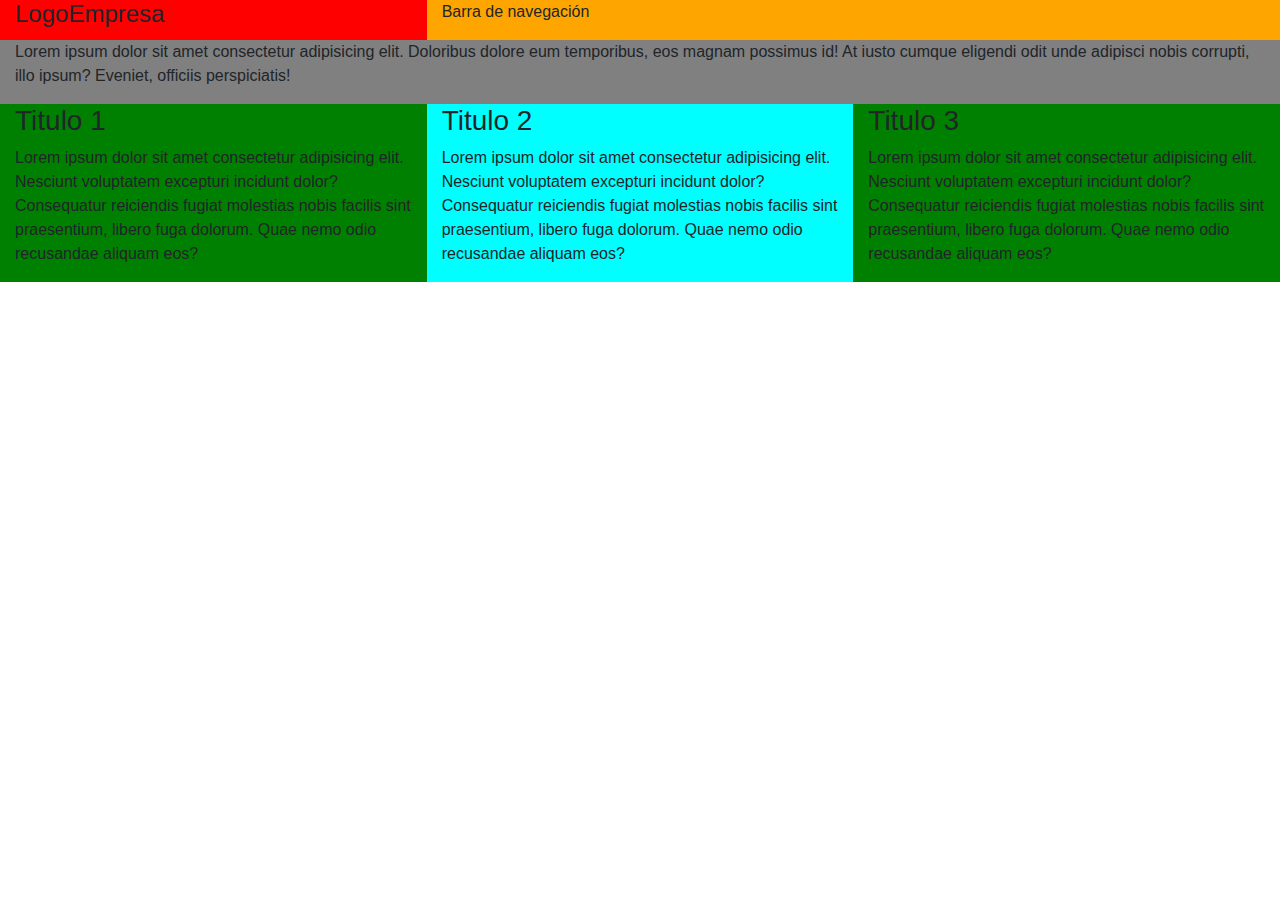
==== BOOTSTRAP/index.html @ b7fb9c51 "advance to homework" ====
<!doctype html>
<html lang="en">
  <head>
    <!-- Required meta tags -->
    <meta charset="utf-8">
    <meta name="viewport" content="width=device-width, initial-scale=1, shrink-to-fit=no">

    <!-- Bootstrap CSS -->
    <link rel="stylesheet" href="https://cdn.jsdelivr.net/npm/bootstrap@4.4.1/dist/css/bootstrap.min.css" integrity="sha384-Vkoo8x4CGsO3+Hhxv8T/Q5PaXtkKtu6ug5TOeNV6gBiFeWPGFN9MuhOf23Q9Ifjh" crossorigin="anonymous">

    <title>Hello, world!</title>
  </head>
  <body>
    <div class="container-fluid">
        <div class="row">
            <div class="col-md-4" style="background-color: red;"><h4>LogoEmpresa</h4></div>
            <div class="col-md-8" style="background-color:orange;"><p>Barra de navegación</p></div>
            <div class="col-md-12" style="background-color:gray; margin-bottom:0;">
                <p>Lorem ipsum dolor sit amet consectetur adipisicing elit. Doloribus dolore eum temporibus, eos magnam possimus id! At iusto cumque eligendi odit unde adipisci nobis corrupti, illo ipsum? Eveniet, officiis perspiciatis!</p>
            </div>
                <div class="col-md-4" style="background-color: green;">
                    <h3>Titulo 1</h3>
                    <p>Lorem ipsum dolor sit amet consectetur adipisicing elit. Nesciunt voluptatem excepturi incidunt dolor? Consequatur reiciendis fugiat molestias nobis facilis sint praesentium, libero fuga dolorum. Quae nemo odio recusandae aliquam eos?</p>
                </div>
                <div class="col-md-4"  style="background-color: cyan;">
                    <h3>Titulo 2</h3>
                    <p>Lorem ipsum dolor sit amet consectetur adipisicing elit. Nesciunt voluptatem excepturi incidunt dolor? Consequatur reiciendis fugiat molestias nobis facilis sint praesentium, libero fuga dolorum. Quae nemo odio recusandae aliquam eos?</p>
                </div>
                <div class="col-md-4"  style="background-color: green;">
                    <h3>Titulo 3</h3>
                    <p>Lorem ipsum dolor sit amet consectetur adipisicing elit. Nesciunt voluptatem excepturi incidunt dolor? Consequatur reiciendis fugiat molestias nobis facilis sint praesentium, libero fuga dolorum. Quae nemo odio recusandae aliquam eos?</p>
                </div>
                
        </div>
    </div>

    <!-- Optional JavaScript -->
    <!-- jQuery first, then Popper.js, then Bootstrap JS -->
    <script src="https://code.jquery.com/jquery-3.4.1.slim.min.js" integrity="sha384-J6qa4849blE2+poT4WnyKhv5vZF5SrPo0iEjwBvKU7imGFAV0wwj1yYfoRSJoZ+n" crossorigin="anonymous"></script>
    <script src="https://cdn.jsdelivr.net/npm/popper.js@1.16.0/dist/umd/popper.min.js" integrity="sha384-Q6E9RHvbIyZFJoft+2mJbHaEWldlvI9IOYy5n3zV9zzTtmI3UksdQRVvoxMfooAo" crossorigin="anonymous"></script>
    <script src="https://cdn.jsdelivr.net/npm/bootstrap@4.4.1/dist/js/bootstrap.min.js" integrity="sha384-wfSDF2E50Y2D1uUdj0O3uMBJnjuUD4Ih7YwaYd1iqfktj0Uod8GCExl3Og8ifwB6" crossorigin="anonymous"></script>
  </body>
</html>
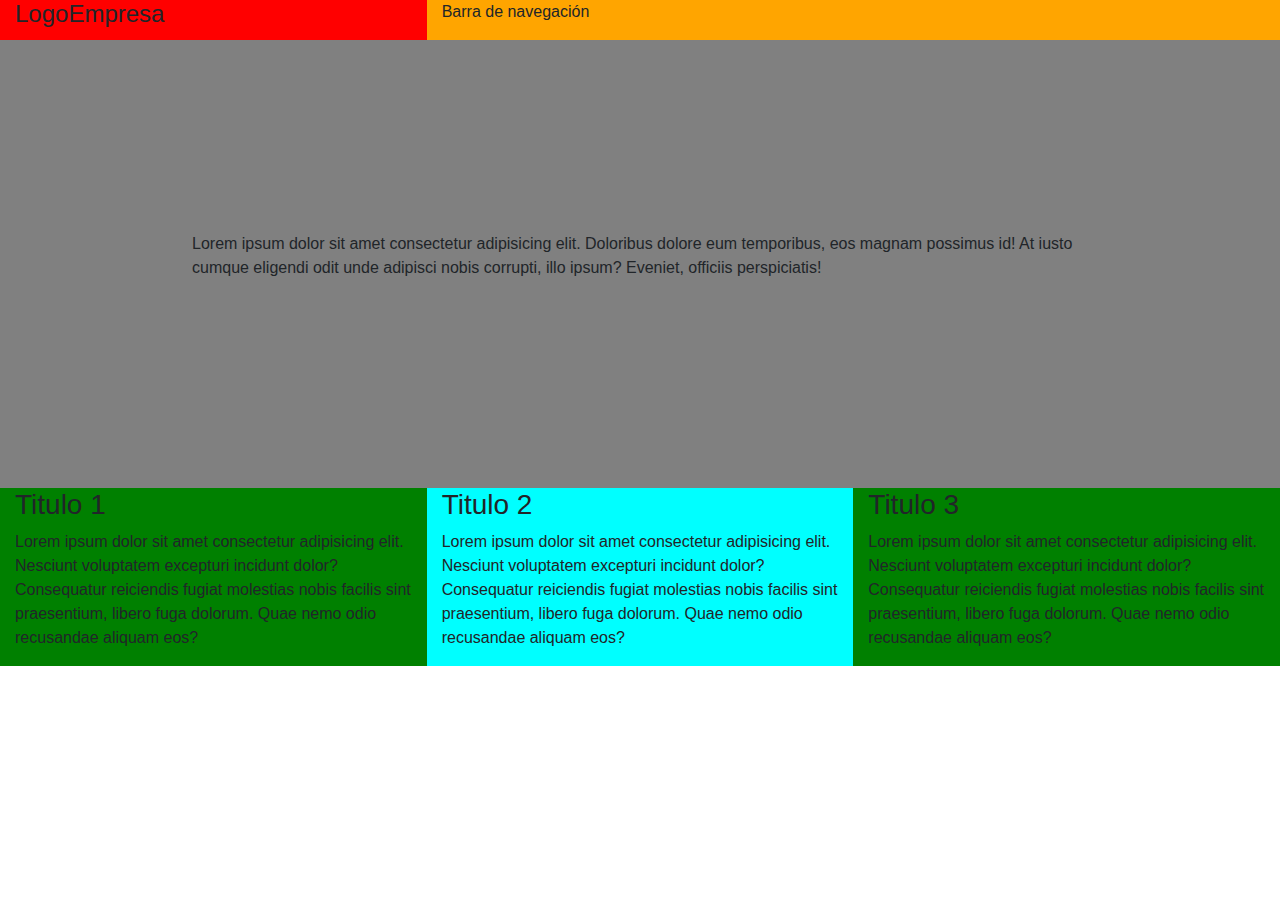
==== commit 0f3a4970: "Update index.html" ====
--- a/BOOTSTRAP/index.html
+++ b/BOOTSTRAP/index.html
@@ -13,24 +13,24 @@
   <body>
     <div class="container-fluid">
         <div class="row">
-            <div class="col-md-4" style="background-color: red;"><h4>LogoEmpresa</h4></div>
-            <div class="col-md-8" style="background-color:orange;"><p>Barra de navegación</p></div>
-            <div class="col-md-12" style="background-color:gray; margin-bottom:0;">
-                <p>Lorem ipsum dolor sit amet consectetur adipisicing elit. Doloribus dolore eum temporibus, eos magnam possimus id! At iusto cumque eligendi odit unde adipisci nobis corrupti, illo ipsum? Eveniet, officiis perspiciatis!</p>
-            </div>
-                <div class="col-md-4" style="background-color: green;">
-                    <h3>Titulo 1</h3>
-                    <p>Lorem ipsum dolor sit amet consectetur adipisicing elit. Nesciunt voluptatem excepturi incidunt dolor? Consequatur reiciendis fugiat molestias nobis facilis sint praesentium, libero fuga dolorum. Quae nemo odio recusandae aliquam eos?</p>
-                </div>
-                <div class="col-md-4"  style="background-color: cyan;">
-                    <h3>Titulo 2</h3>
-                    <p>Lorem ipsum dolor sit amet consectetur adipisicing elit. Nesciunt voluptatem excepturi incidunt dolor? Consequatur reiciendis fugiat molestias nobis facilis sint praesentium, libero fuga dolorum. Quae nemo odio recusandae aliquam eos?</p>
-                </div>
-                <div class="col-md-4"  style="background-color: green;">
-                    <h3>Titulo 3</h3>
-                    <p>Lorem ipsum dolor sit amet consectetur adipisicing elit. Nesciunt voluptatem excepturi incidunt dolor? Consequatur reiciendis fugiat molestias nobis facilis sint praesentium, libero fuga dolorum. Quae nemo odio recusandae aliquam eos?</p>
-                </div>
-                
+            <div class="col-md-4 col-sm-6 col-xs-12" style="background-color: red;"><h4>LogoEmpresa</h4></div>
+             <div class="col-md-8 col-sm-6 col-xs-12" style="background-color:orange;"><p>Barra de navegación</p></div>
+             <div class="col-md-12" style="background-color:gray; margin-bottom:0; padding: 15% 15% 15% 15%">
+                 <p>Lorem ipsum dolor sit amet consectetur adipisicing elit. Doloribus dolore eum temporibus, eos magnam possimus id! At iusto cumque eligendi odit unde adipisci nobis corrupti, illo ipsum? Eveniet, officiis perspiciatis!</p>
+             </div>
+                 <div class="col-md-4 col-sm-6 col-xs-12" style="background-color: green;">
+                     <h3>Titulo 1</h3>
+                     <p>Lorem ipsum dolor sit amet consectetur adipisicing elit. Nesciunt voluptatem excepturi incidunt dolor? Consequatur reiciendis fugiat molestias nobis facilis sint praesentium, libero fuga dolorum. Quae nemo odio recusandae aliquam eos?</p>
+                 </div>
+                 <div class="col-md-4 col-sm-6 col-xs-12"  style="background-color: cyan;">
+                     <h3>Titulo 2</h3>
+                     <p>Lorem ipsum dolor sit amet consectetur adipisicing elit. Nesciunt voluptatem excepturi incidunt dolor? Consequatur reiciendis fugiat molestias nobis facilis sint praesentium, libero fuga dolorum. Quae nemo odio recusandae aliquam eos?</p>
+                 </div>
+                 <div class="col-md-4 col-sm-12 col-xs-12"  style="background-color: green;">
+                     <h3>Titulo 3</h3>
+                     <p>Lorem ipsum dolor sit amet consectetur adipisicing elit. Nesciunt voluptatem excepturi incidunt dolor? Consequatur reiciendis fugiat molestias nobis facilis sint praesentium, libero fuga dolorum. Quae nemo odio recusandae aliquam eos?</p>
+                 </div>
+
         </div>
     </div>
 
@@ -40,4 +40,4 @@
     <script src="https://cdn.jsdelivr.net/npm/popper.js@1.16.0/dist/umd/popper.min.js" integrity="sha384-Q6E9RHvbIyZFJoft+2mJbHaEWldlvI9IOYy5n3zV9zzTtmI3UksdQRVvoxMfooAo" crossorigin="anonymous"></script>
     <script src="https://cdn.jsdelivr.net/npm/bootstrap@4.4.1/dist/js/bootstrap.min.js" integrity="sha384-wfSDF2E50Y2D1uUdj0O3uMBJnjuUD4Ih7YwaYd1iqfktj0Uod8GCExl3Og8ifwB6" crossorigin="anonymous"></script>
   </body>
-</html>+</html>
